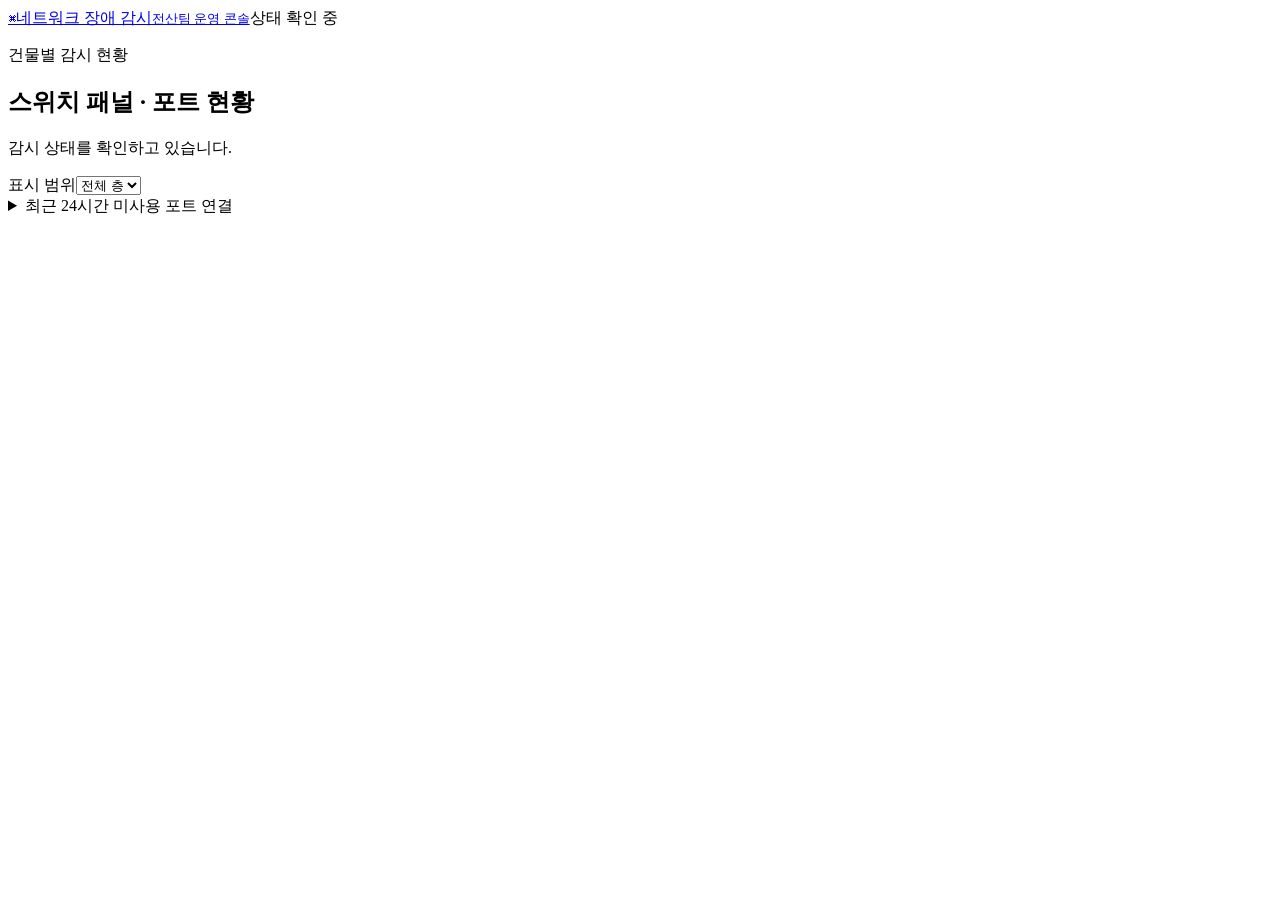
==== src/network_ai_mvp/static/fault-dashboard.html @ 020f2a28 "Require confirmed unused ports for new connection markers" ====
<!doctype html>
<html lang="ko">
  <head>
    <meta charset="utf-8" />
    <meta name="viewport" content="width=device-width,initial-scale=1" />
    <title>네트워크 장애 감시 · Network AI MVP Monitoring</title>
    <link rel="icon" href="data:," />
    <link rel="stylesheet" href="/static/fault-dashboard.css?v=20261012-3" />
    <link rel="stylesheet" href="/static/fault-panel.css?v=20261012-3" />
    <script defer src="/static/fault-panel.js?v=20261012-3"></script>
    <script defer src="/static/fault-dashboard.js?v=20261012-3"></script>
  </head>
  <body>
    <header class="app-header">
      <a class="brand" href="/operations"
        ><span class="brand-mark" aria-hidden="true">⌘</span
        ><span>네트워크 장애 감시<small>전산팀 운영 콘솔</small></span></a
      ><span id="runtimeState" class="runtime">상태 확인 중</span>
    </header>
    <main>
      <section class="metrics" aria-label="장애 현황" id="metrics"></section>
      <div id="connectionError" class="notice error" role="alert" hidden></div>
      <section class="monitor-section" aria-labelledby="overviewTitle">
        <div class="section-heading">
          <div>
            <p class="eyebrow">건물별 감시 현황</p>
            <h1 id="overviewTitle">스위치 패널 · 포트 현황</h1>
          </div>
          <p id="coverage" aria-live="polite">감시 상태를 확인하고 있습니다.</p>
        </div>
        <div id="scopeNotice" class="notice"></div>
        <div class="panel-toolbar">
          <label class="floor-filter" for="floorFilter"
            >표시 범위<select id="floorFilter">
              <option value="">전체 층</option>
            </select></label
          >
          <div
            class="port-legend"
            aria-label="포트 상태 범례"
            id="portLegend"
          ></div>
        </div>
        <details class="recent-connections" id="recentConnections">
          <summary id="recentConnectionSummary">최근 24시간 미사용 포트 연결</summary>
          <p class="muted">NEW는 10분 이상 연속 미연결이 확인된 포트의 연결을 24시간 표시합니다. 짧은 끊김·복구는 이력으로만 남깁니다. 케이블 삽입과 단말 전원 켜짐은 스위치 상태만으로 구별할 수 없습니다.</p>
          <div id="recentConnectionList"></div>
        </details>
        <div id="buildings" aria-live="polite"></div>
        <p id="collectionStatus" class="collection-note"></p>
      </section>
    </main>
    <dialog id="deviceDialog" aria-labelledby="deviceTitle">
      <header class="dialog-header">
        <div>
          <p id="deviceLocation" class="eyebrow"></p>
          <h2 id="deviceTitle">장비 상세</h2>
        </div>
        <button
          class="icon-button"
          id="closeDetail"
          aria-label="장비 상세 닫기"
        >
          ✕
        </button>
      </header>
      <div id="detailBody" class="dialog-body"></div>
    </dialog>
    <dialog id="changeDialog" aria-labelledby="changeTitle">
      <header class="dialog-header">
        <h2 id="changeTitle">포트 변경 확인</h2>
        <button
          id="closeChange"
          class="icon-button"
          aria-label="포트 변경 닫기"
        >
          ✕
        </button>
      </header>
      <form id="changeForm" class="dialog-body">
        <p id="changeTarget"></p>
        <p class="notice">
          선택한 포트의 통신에 영향을 줍니다. 대상과 복구 명령을 확인하세요.
        </p>
        <h3>실행 명령</h3>
        <pre id="changeCommands"></pre>
        <h3>복구 명령</h3>
        <pre id="rollbackCommands"></pre>
        <label for="approvalCode">승인 코드</label
        ><input id="approvalCode" type="password" required autocomplete="off" />
        <p id="changeResult" role="status"></p>
        <button class="danger-button" id="executeChange" type="submit">
          승인 후 실행
        </button>
        <p class="muted">
          실행 전후 상태를 확인합니다. 시작 설정에는 저장하지 않습니다.
        </p>
      </form>
    </dialog>
  </body>
</html>
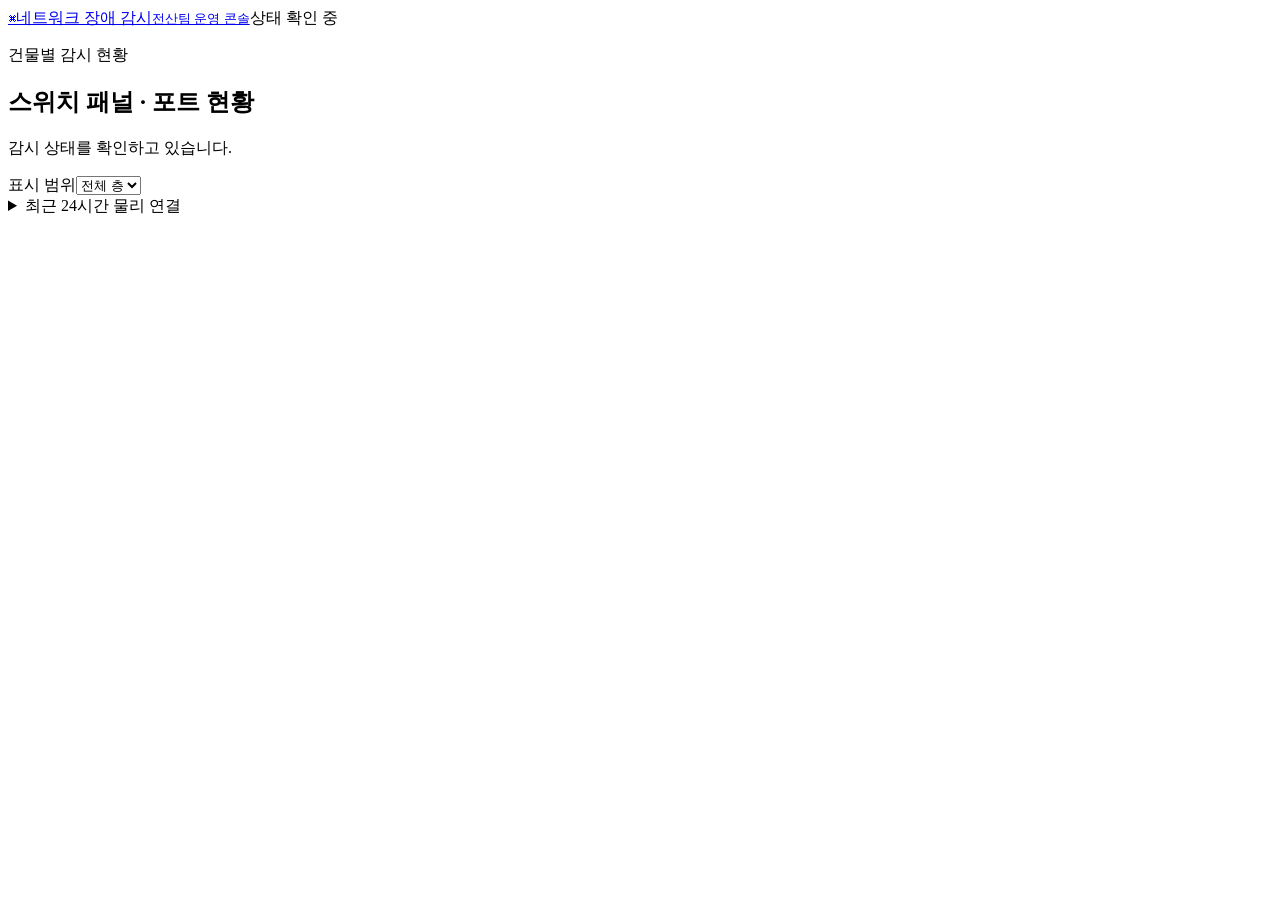
==== commit 3cb2d7a8: "Show NEW only for confirmed physical cable connections" ====
--- a/src/network_ai_mvp/static/fault-dashboard.html
+++ b/src/network_ai_mvp/static/fault-dashboard.html
@@ -5,10 +5,10 @@
     <meta name="viewport" content="width=device-width,initial-scale=1" />
     <title>네트워크 장애 감시 · Network AI MVP Monitoring</title>
     <link rel="icon" href="data:," />
-    <link rel="stylesheet" href="/static/fault-dashboard.css?v=20261012-3" />
-    <link rel="stylesheet" href="/static/fault-panel.css?v=20261012-3" />
-    <script defer src="/static/fault-panel.js?v=20261012-3"></script>
-    <script defer src="/static/fault-dashboard.js?v=20261012-3"></script>
+    <link rel="stylesheet" href="/static/fault-dashboard.css?v=20261012-4" />
+    <link rel="stylesheet" href="/static/fault-panel.css?v=20261012-4" />
+    <script defer src="/static/fault-panel.js?v=20261012-4"></script>
+    <script defer src="/static/fault-dashboard.js?v=20261012-4"></script>
   </head>
   <body>
     <header class="app-header">
@@ -42,8 +42,8 @@
           ></div>
         </div>
         <details class="recent-connections" id="recentConnections">
-          <summary id="recentConnectionSummary">최근 24시간 미사용 포트 연결</summary>
-          <p class="muted">NEW는 10분 이상 연속 미연결이 확인된 포트의 연결을 24시간 표시합니다. 짧은 끊김·복구는 이력으로만 남깁니다. 케이블 삽입과 단말 전원 켜짐은 스위치 상태만으로 구별할 수 없습니다.</p>
+          <summary id="recentConnectionSummary">최근 24시간 물리 연결</summary>
+          <p class="muted">NEW는 실제 케이블 연결이 확인된 기록에만 연결 시각부터 24시간 표시합니다. 링크 복구·단말 전원 켜짐은 자동으로 NEW가 되지 않습니다. 실제 연결은 포트의 연결 이력에서 확인할 수 있습니다.</p>
           <div id="recentConnectionList"></div>
         </details>
         <div id="buildings" aria-live="polite"></div>
